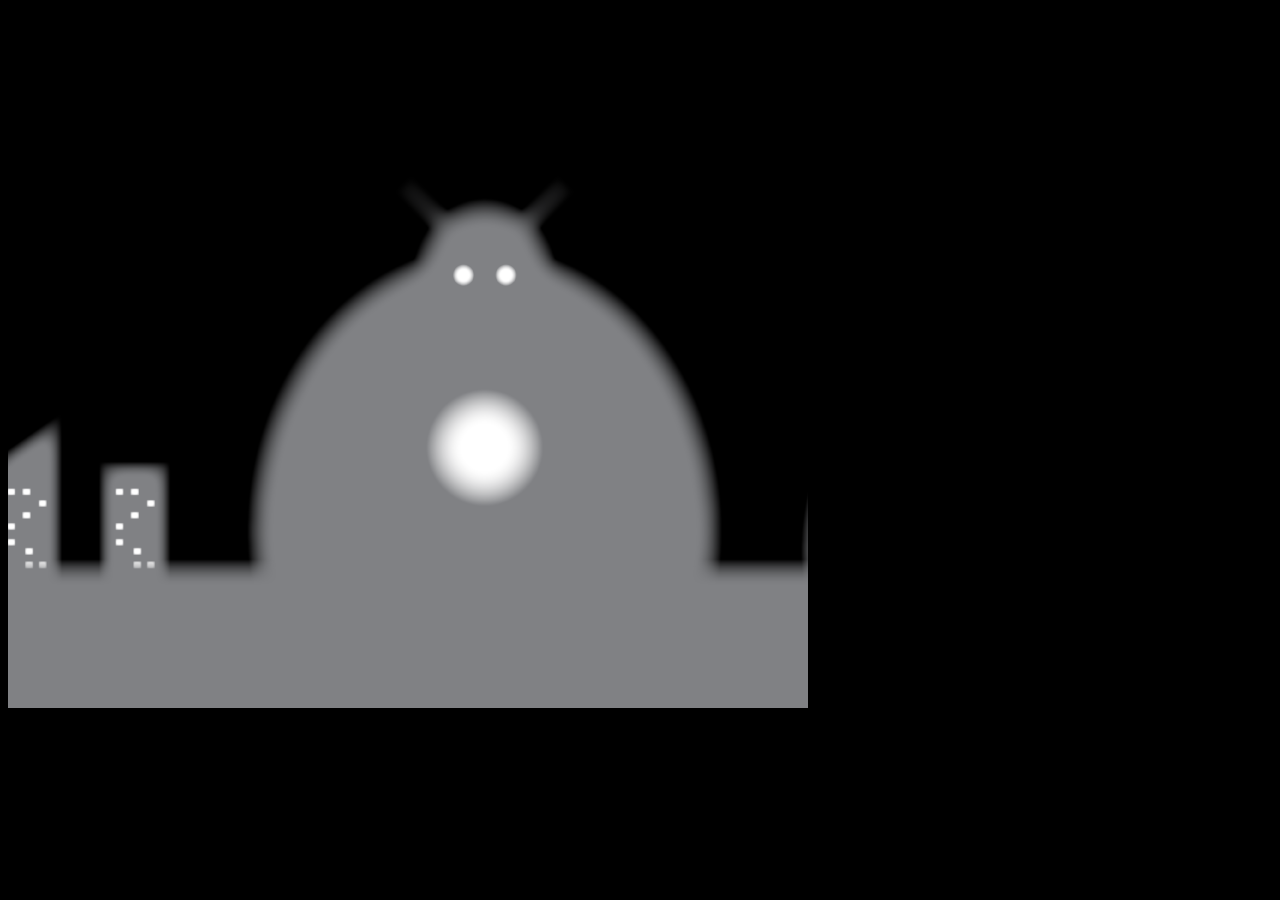
==== Paralax/index.html @ fe706d05 "Add files via upload" ====
<!DOCTYPE html>
<html lang="en">

<head>
    <meta charset="UTF-8">
    <meta http-equiv="X-UA-Compatible" content="IE=edge">
    <meta name="viewport" content="width=device-width, initial-scale=1.0">
    <link rel="stylesheet" href="styles.css">
    <title>Document</title>
</head>

<body>
    <canvas id="canvas1"></canvas>
    <script src="script.js"></script>
</body>

</html>
---- Paralax/styles.css ----
body {
    background-color: #000;
}

#canva1 {
    position: absolute;
    border: 3px solid #fff;
    width: 800px;
    height: 700px;
    transform: translate(-50%, -50%);
    top: 50%;
    left: 50%;
}
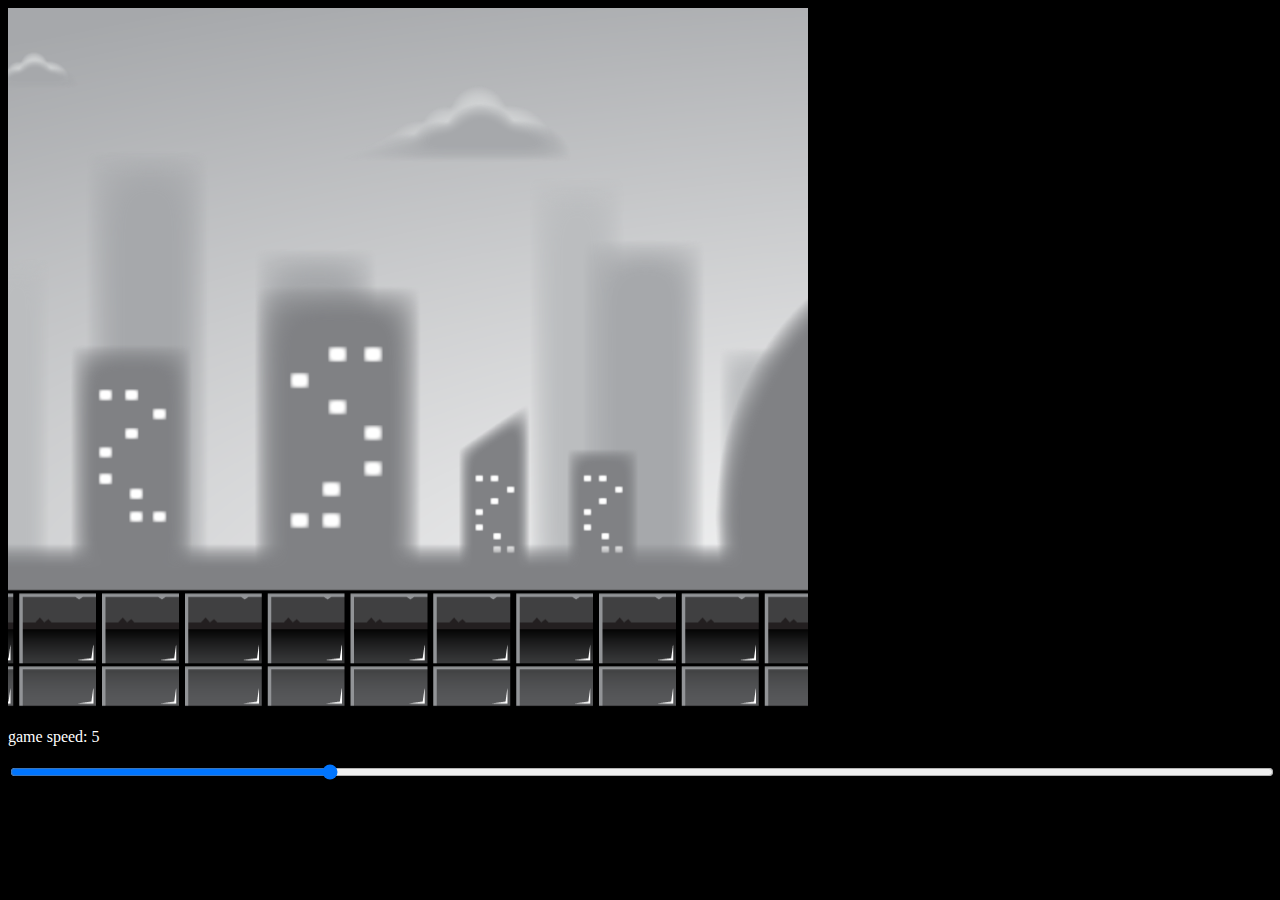
==== commit 2333a5cc: "MovementEnemies" ====
--- a/Paralax/index.html
+++ b/Paralax/index.html
@@ -10,7 +10,11 @@
 </head>
 
 <body>
-    <canvas id="canvas1"></canvas>
+    <div class="container">
+        <canvas id="canvas1"></canvas>
+        <p>game speed: <span id="showGameSpeed"></span></p>
+        <input type="range" min="0" max="20" value="5" class="slider" id="slider">
+    </div>
     <script src="script.js"></script>
 </body>
 
--- a/Paralax/styles.css
+++ b/Paralax/styles.css
@@ -1,13 +1,26 @@
 body {
-    background-color: #000;
+  background-color: #000;
+}
+
+#container {
+  position: absolute;
+  width: 800px;
+  transform: translate(-50%, -50%);
+  top: 50%;
+  left: 50%;
+  font-size: 25px;
 }
 
 #canva1 {
-    position: absolute;
-    border: 3px solid #fff;
-    width: 800px;
-    height: 700px;
-    transform: translate(-50%, -50%);
-    top: 50%;
-    left: 50%;
-}+  position: relative;
+  width: 800px;
+  height: 700px;
+}
+
+#slider {
+  width: 100%;
+}
+
+p {
+  color: #fff;
+}
